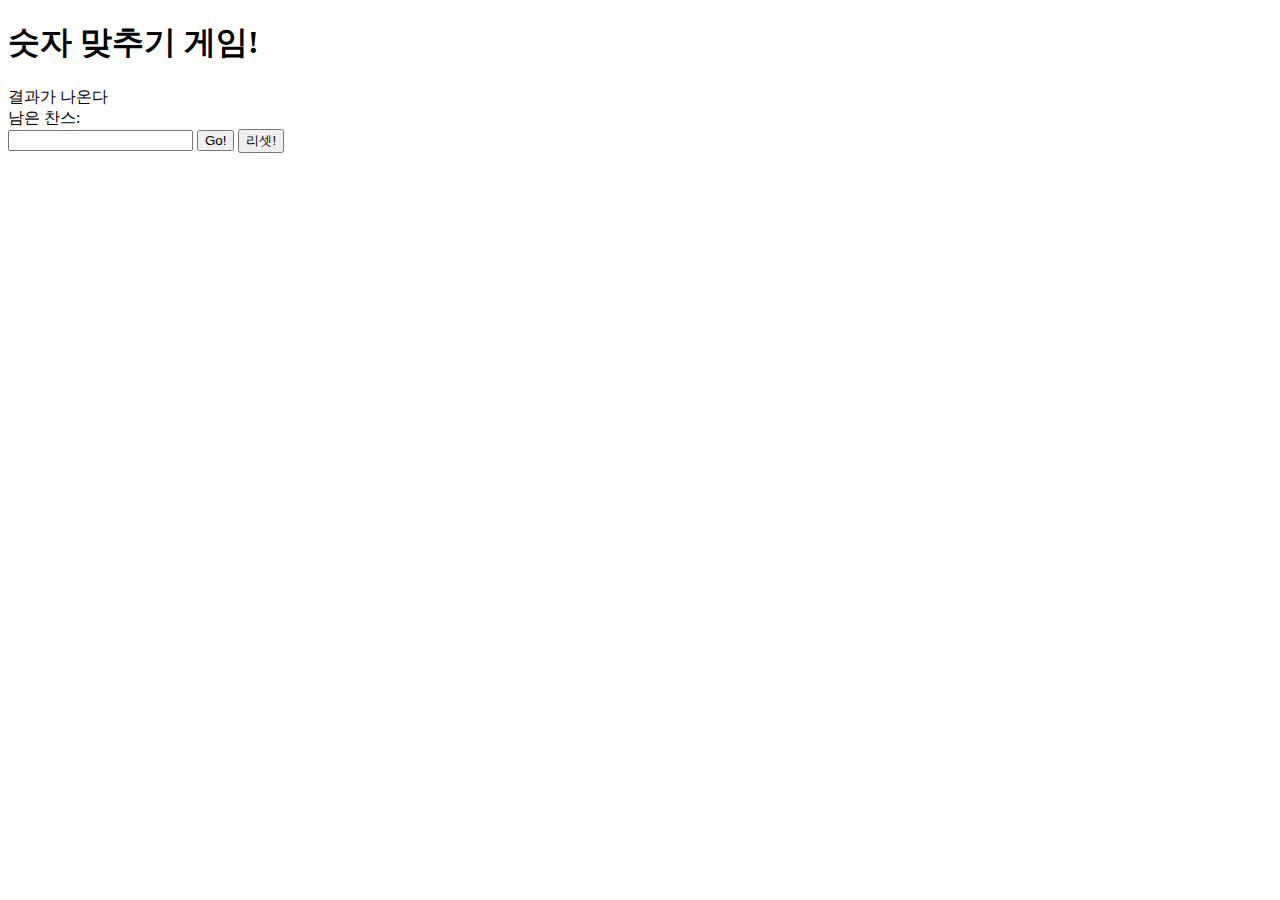
==== index.html @ 75e44d6e "first test" ====
<!DOCTYPE html>
<html lang="en">
<head>
  <meta charset="UTF-8">
  <meta name="viewport" content="width=device-width, initial-scale=1.0">
  <title>준성이 미니프로젝트 랜덤 숫자뽑기</title>
  <link rel="stylesheet" href="style.css">
</head>
<body>
  <h1>숫자 맞추기 게임!</h1>
  <div id="result-area">결과가 나온다</div>
  <div id="chance-area">남은 찬스:</div>
  <input type="number" id="user-input">
  <button id="play-button">Go!</button>
  <button id="reset-button">리셋!</button>
  



  <script src="main.js"></script>
</body>
</html>
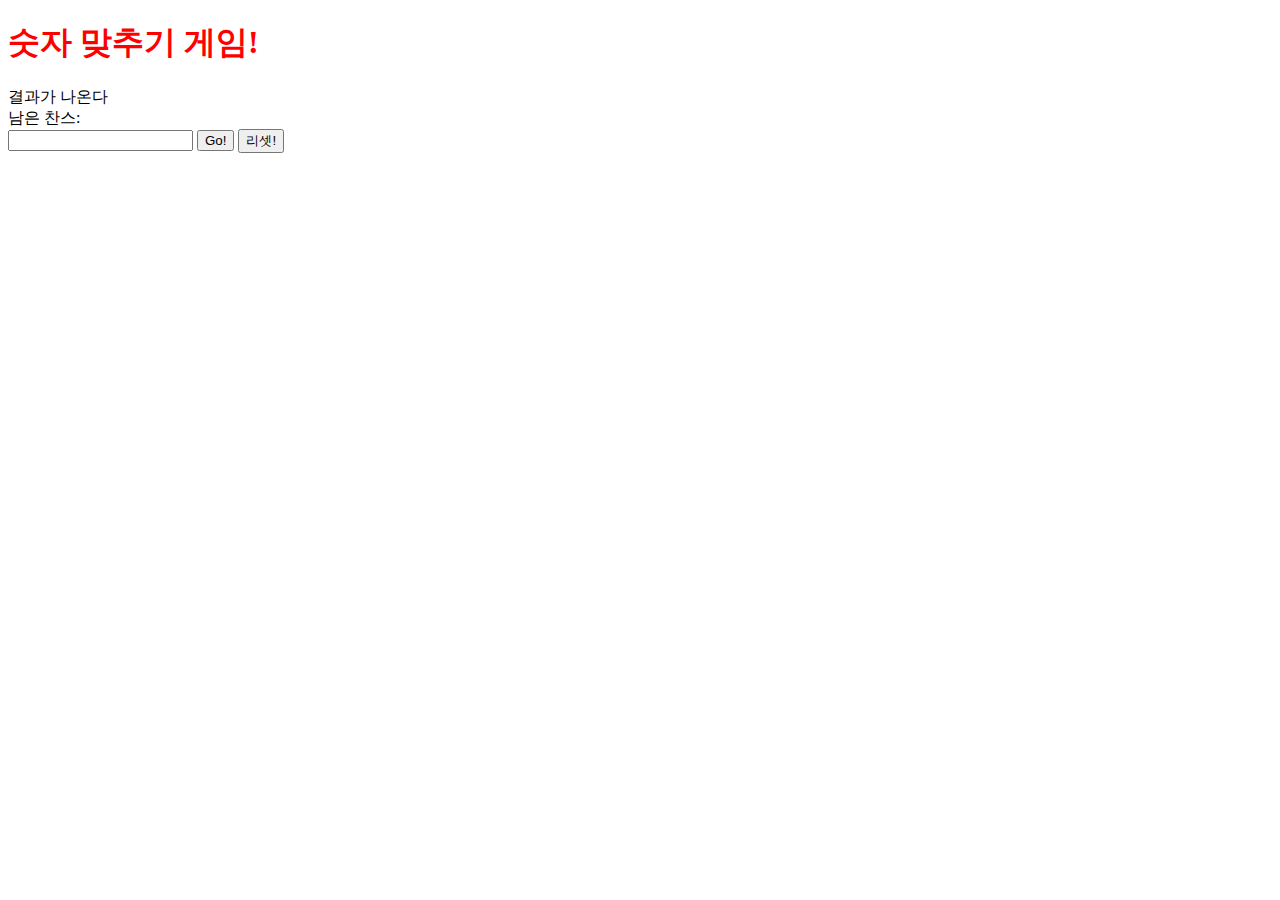
==== commit 684e041e: "second test" ====
--- a/index.html
+++ b/index.html
@@ -7,7 +7,7 @@
   <link rel="stylesheet" href="style.css">
 </head>
 <body>
-  <h1>숫자 맞추기 게임!</h1>
+  <h1 id="title">숫자 맞추기 게임!</h1>
   <div id="result-area">결과가 나온다</div>
   <div id="chance-area">남은 찬스:</div>
   <input type="number" id="user-input">
--- a/style.css
+++ b/style.css
@@ -0,0 +1,3 @@
+h1 {
+  color : red;
+}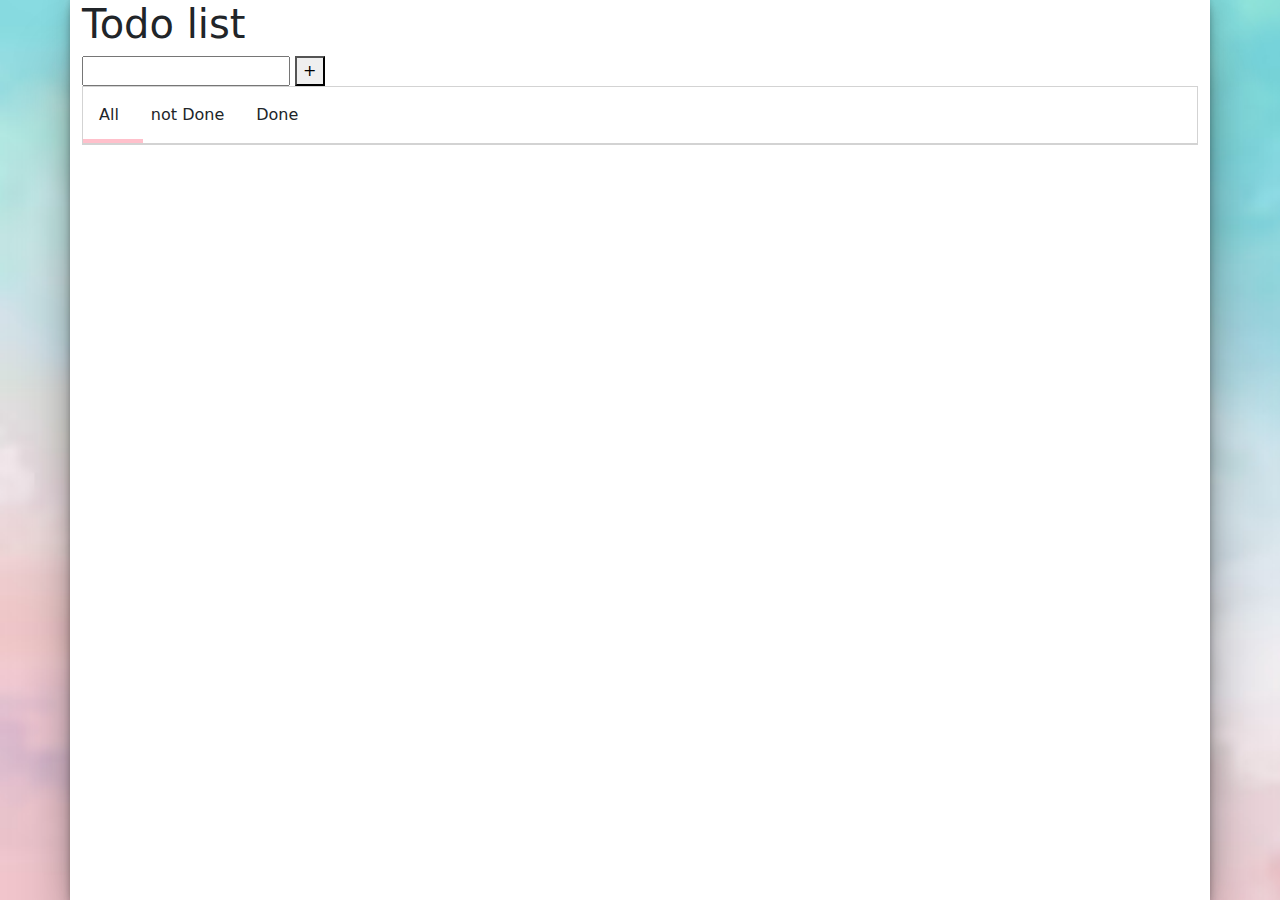
==== commit be31c714: "first commit" ====
--- a/index.html
+++ b/index.html
@@ -3,20 +3,39 @@
 <head>
   <meta charset="UTF-8">
   <meta name="viewport" content="width=device-width, initial-scale=1.0">
-  <title>준성이 미니프로젝트 랜덤 숫자뽑기</title>
+  <title>Document</title>
+  <link rel="stylesheet" href="	https://cdn.jsdelivr.net/npm/bootstrap@5.3.0/dist/css/bootstrap.min.css">
   <link rel="stylesheet" href="style.css">
 </head>
 <body>
-  <h1 id="title">숫자 맞추기 게임!</h1>
-  <div id="result-area">결과가 나온다</div>
-  <div id="chance-area">남은 찬스:</div>
-  <input type="number" id="user-input">
-  <button id="play-button">Go!</button>
-  <button id="reset-button">리셋!</button>
   
+  <div class="container">
+    <h1>Todo list</h1>
+    <section class ="input-area">
+      <input type="text" id="task-input"/>
+      <button id="add-button">+</button>
+    </section>
 
+    <section class="task-area">
+      <div class="task-tabs">
+        <div id="under-line"></div>
+        <div id="all">All</div>
+        <div id="ongoing">not Done</div>
+        <div id="done">Done</div>
+      </div>
+      <div id="task-board">
+        <!-- <div class="task">
+          <div>집가기</div>
+          <div>
+            <button>Check</button>
+            <button>Delete</button>
+          </div>
+        </div> -->
+      </div>
+    </section>
+  </div>
 
-
+  <script src="	https://cdn.jsdelivr.net/npm/bootstrap@5.3.0/dist/js/bootstrap.bundle.min.js"></script>
   <script src="main.js"></script>
 </body>
 </html>--- a/style.css
+++ b/style.css
@@ -1,3 +1,49 @@
-h1 {
-  color : red;
+body {
+  margin: 0;
+  background-image: url(images/background.avif);
+  background-repeat: no-repeat;
+  background-size: cover;
+}
+
+.container {
+  background-color: white;
+  min-height: 100vh;
+  box-shadow: rgba(0, 0, 0, 0.25) 0px 54px 55px, rgba(0, 0, 0, 0.12) 0px -12px 30px, rgba(0, 0, 0, 0.12) 0px 4px 6px, rgba(0, 0, 0, 0.17) 0px 12px 13px, rgba(0, 0, 0, 0.09) 0px -3px 5px;
+}
+
+.task-area {
+  border:1px solid lightgray;
+}
+
+.task-tabs {
+  display: flex;
+  border-bottom:1px solid lightgray;
+  position: relative;
+}
+.task-tabs div {
+  padding: 1em
+}
+
+#under-line{
+  height: 4px;
+  background-color: pink;
+  position: absolute;
+  width: 60px;
+  left: 0px;
+  top: 52px;
+  padding: 0px;
+}
+
+.task {
+  display: flex;
+  justify-content: space-between;
+  padding: 1em;
+}
+
+.task-done {
+  text-decoration: line-through;
+}
+
+.task-tabs div {
+  cursor:pointer;
 }